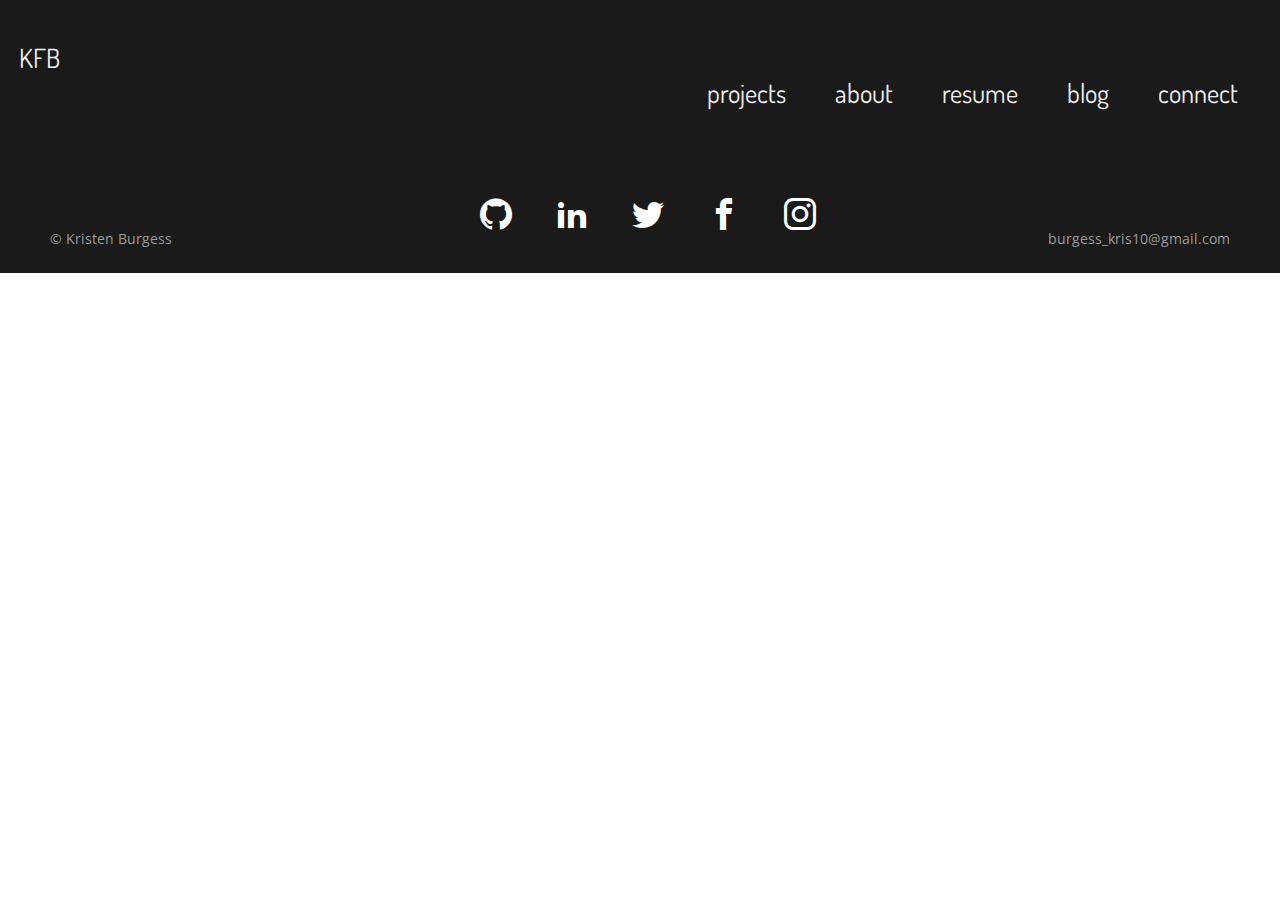
==== index.html @ 85068d54 "Add connect html" ====
<!DOCTYPE html>
<html>
  <head>
    <meta charset="utf-8">
    <title>Kristen Burgess | Home</title>
    <link rel="stylesheet" href="css/reset.css">
    <link rel="stylesheet" type="text/css" href="css/nav.css">
    <link rel="stylesheet" type="text/css" href="css/base.css">
    <link rel="stylesheet" type="text/css" href="css/footer.css">
    <link rel="stylesheet" type="text/css" href="css/index.css">
    <link href="https://fonts.googleapis.com/css?family=Dosis|Lato|Open+Sans|Oswald|Montserrat|Montserrat+Alternates|Raleway|Roboto|Source+Sans+Pro" rel="stylesheet">
  </head>

  <body>
    <header>
      <a href="index.html" ><h2 id="kw-icon">KFB</h2></a>
      <nav class="collapse navbar-collapse" id="my-navbar">
        <ul class="nav navbar-nav">
          <li><a class="projects" href="projects.html">projects</a></li>
          <li><a class="about" href="about.html">about</a></li>
          <li><a class="resume" href="resume.html">resume</a></li>
          <li><a class="blog" href="" target="_blank">blog</a></li>
          <li><a class="connect" href="connect.html#">connect</a></li>
        </ul>
      </nav>
    </header>
<!-- _____________hero/logo_____________ -->

    <section id="hero">
      <a href="about.html" ></a>
    </section>
  </body>

<!-- ______________footer_______________ -->
<footer>
  <ul>
    <li><a href="https://github.com/kristenburgess25" target="_blank"><i class="icon-github"></i></a></li>
    <li><a href="https://www.linkedin.com/in/kristen-burgess-81232279/" target="_blank"><i class="icon-linkedin2"></i></a></li>
    <li><a href="https://twitter.com/kris10_burgess" target="_blank"><i class="icon-twitter"></i></a></li>
    <li><a href="https://www.facebook.com/kristenburgess25" target="_blank"><i class="icon-facebook"></i></a></li>
    <li><a href="https://www.instagram.com/kris10burgess/" target="_blank"><i class="icon-instagram"></i></a></li>
  </ul>
  <p class="copyright">
    &#169; Kristen Burgess
  </p>
  <p class="email">
    burgess_kris10@gmail.com
  </p>
</footer>
</html>
---- css/nav.css ----
header {
  font-family: 'Dosis', sans-serif;
  padding: 19px;
  background-color: #1A1A1A;
  height: 120px;
}

header a {
  text-decoration: none;
  list-style-type: none;
  color: #eeeeee;
  padding: 3px;
  font-size: 165%;
}

h1 {
  display: inline-block;
  text-indent: -9999px;
  width: 10px;
  margin: 10px;
  padding: 21.5px;
}

nav {
  float: right;
  margin-top: -12px;
}

li {
  display: inline-block;
  padding: 20px;
}

.projects:hover {
  color: #faff00;
}

.about:hover {
  color: #ad00ff;
}

.resume:hover {
  color: #00B0EB;
}

.photos:hover {
  color: #f7443a;
}

.blog:hover {
  color: #02B875;
}

.connect:hover {
  color: #36F5AF;
}

@media (max-width: 1030px) {

  header {
    padding: 10px;
    height: 65px;
  }

  header a {
    font-size: 155%;
    padding: 1px;
  }

  li {
    display: inline-block;
    padding: 17px;
  }
}
---- css/base.css ----
body {
  font-family: 'Open Sans', sans-serif;
}
---- css/footer.css ----
@font-face {
    font-family: 'icomoon';
    src: url(../fonts/icomoon.eot);
    src: url(../fonts/icomoon.eot?#iefix) format('embedded-opentype'),
    url(../fonts/icomoon.woff) format('woff'),
    url(../fonts/icomoon.ttf) format('truetype'),
    url(../fonts/icomoon.svg#icomoon) format('svg');
    font-weight: normal;
    font-style: normal;
}

[class^="icon-"]:before,
[class*=" icon-"]:before {
    font-family: 'icomoon';
    font-style: normal;
    speak: none;
    font-weight: normal;
    -webkit-font-smoothing: antialiased;
    font-smoothing: antialiased;
}

/*Footer*/
.icon-github:before {
  content: "\eab0";
}

.icon-linkedin2:before {
  content: "\eaca";
}

.icon-twitter:before {
  content: "\ea96";
}

.icon-facebook:before {
  content: "\ea90";
}

.icon-instagram:before {
  content: "\ea92";
}

footer {
  text-align: center;
  padding: 20px;
  background-color: #1A1A1A;
  height: 75px;
}

footer a {
  color: white;
  font-size: 2em;
  left: 0;
  position: relative;
  align-content: center;
  width: 100%;
  text-decoration: none;
  padding: 25%;
}

/*hover for social media icons:*/
footer li:hover .icon-github {
  color: #634E8B;
}

footer li:hover .icon-linkedin2 {
  color: #1B86BC;
}

footer li:hover .icon-twitter {
  color: #1DA1F2;
}

footer li:hover .icon-facebook {
  color: #3B5998;
}

footer li:hover .icon-instagram {
  color: #FF534A;
}

.copyright {
  color: #9C9C9C;
  font-size: 14px;
  text-align: left;
  float: left;
  margin: -20px 30px;
  display: inline-block;
}

.email {
  color: #9C9C9C;
  font-size: 14px;
  text-align: right;
  float: right;
  margin: -20px 30px;
  display: inline-block;
}

@media (max-width: 1030px) {
  .icon-github:before {
    content: "\eab0";
  }

  .icon-linkedin2:before {
    content: "\eaca";
  }

  .icon-twitter:before {
    content: "\ea96";
  }

  .icon-facebook:before {
    content: "\ea90";
  }

  .icon-instagram:before {
    content: "\ea92";
  }

  footer {
    padding: 10px;
    height: 65px;
  }

  footer a {
    font-size: 170%;
    padding: 1px;
  }

  li {
    display: inline-block;
    padding: 17px;
  }

  .copyright, .email {
    font-size: 12px;
    margin: -15px 30px;
  }
}
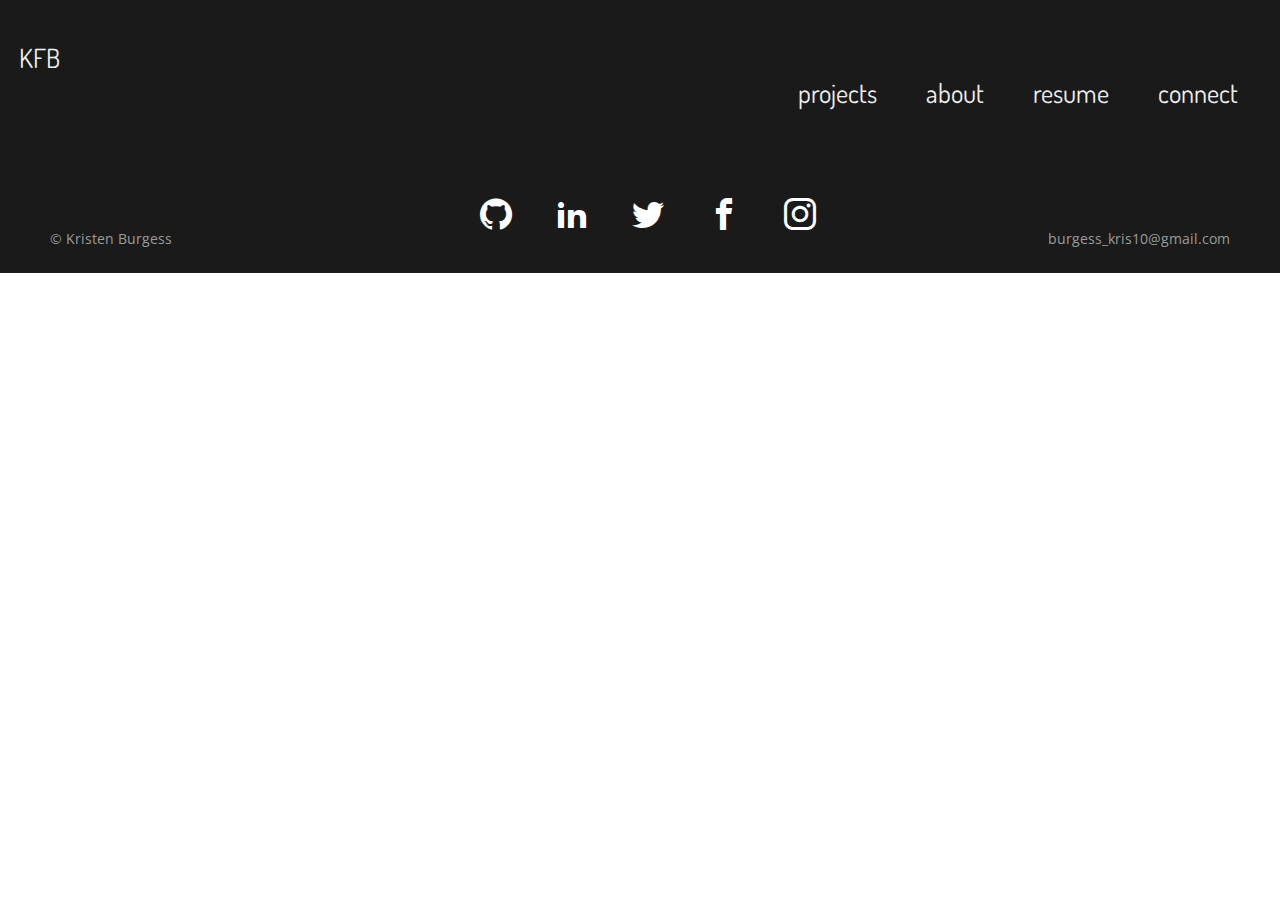
==== commit 110bf09a: "Remove blog from nav" ====
--- a/index.html
+++ b/index.html
@@ -19,7 +19,6 @@
           <li><a class="projects" href="projects.html">projects</a></li>
           <li><a class="about" href="about.html">about</a></li>
           <li><a class="resume" href="resume.html">resume</a></li>
-          <li><a class="blog" href="" target="_blank">blog</a></li>
           <li><a class="connect" href="connect.html#">connect</a></li>
         </ul>
       </nav>
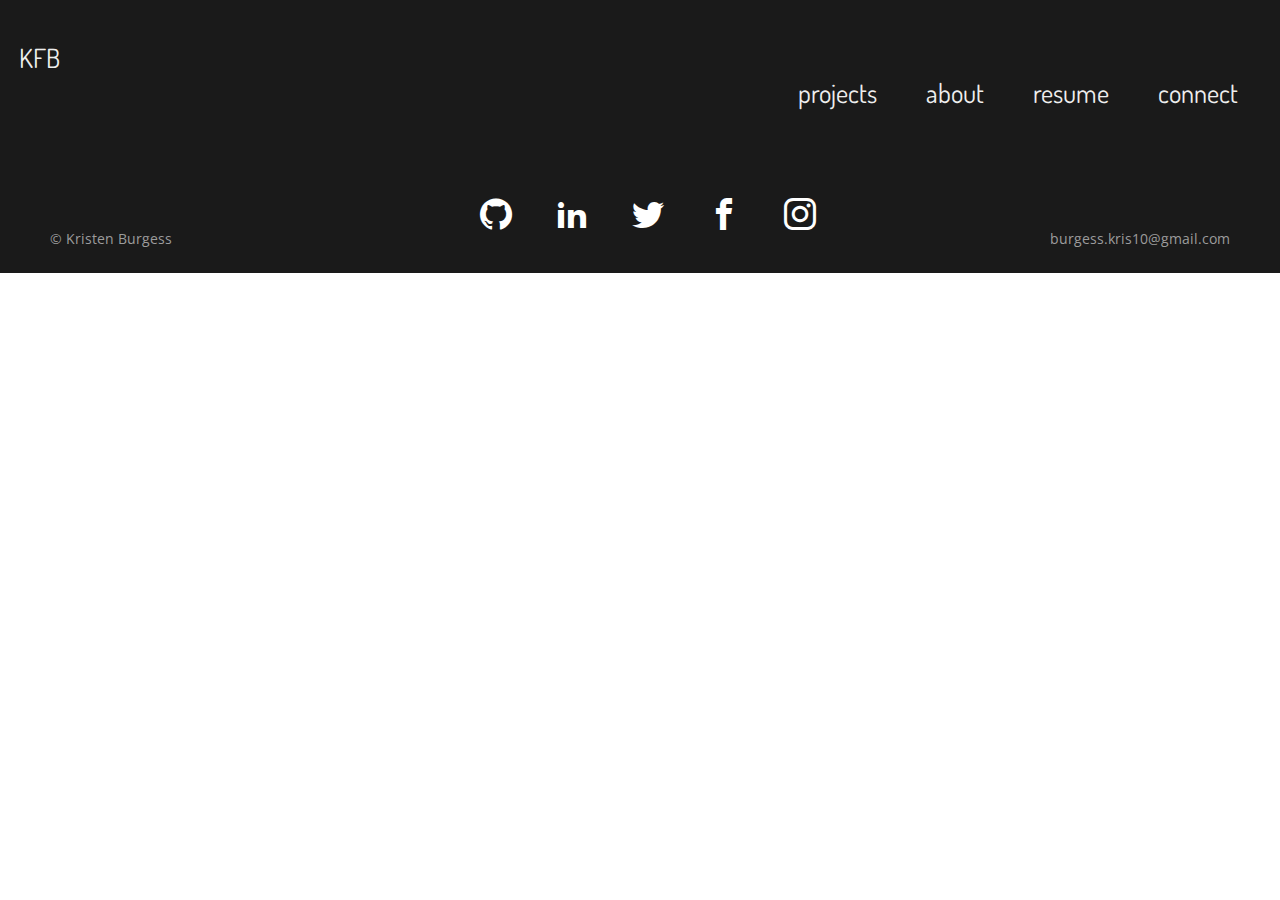
==== commit 0ecee9ed: "Correct email address in footer" ====
--- a/index.html
+++ b/index.html
@@ -43,7 +43,7 @@
     &#169; Kristen Burgess
   </p>
   <p class="email">
-    burgess_kris10@gmail.com
+    burgess.kris10@gmail.com
   </p>
 </footer>
 </html>
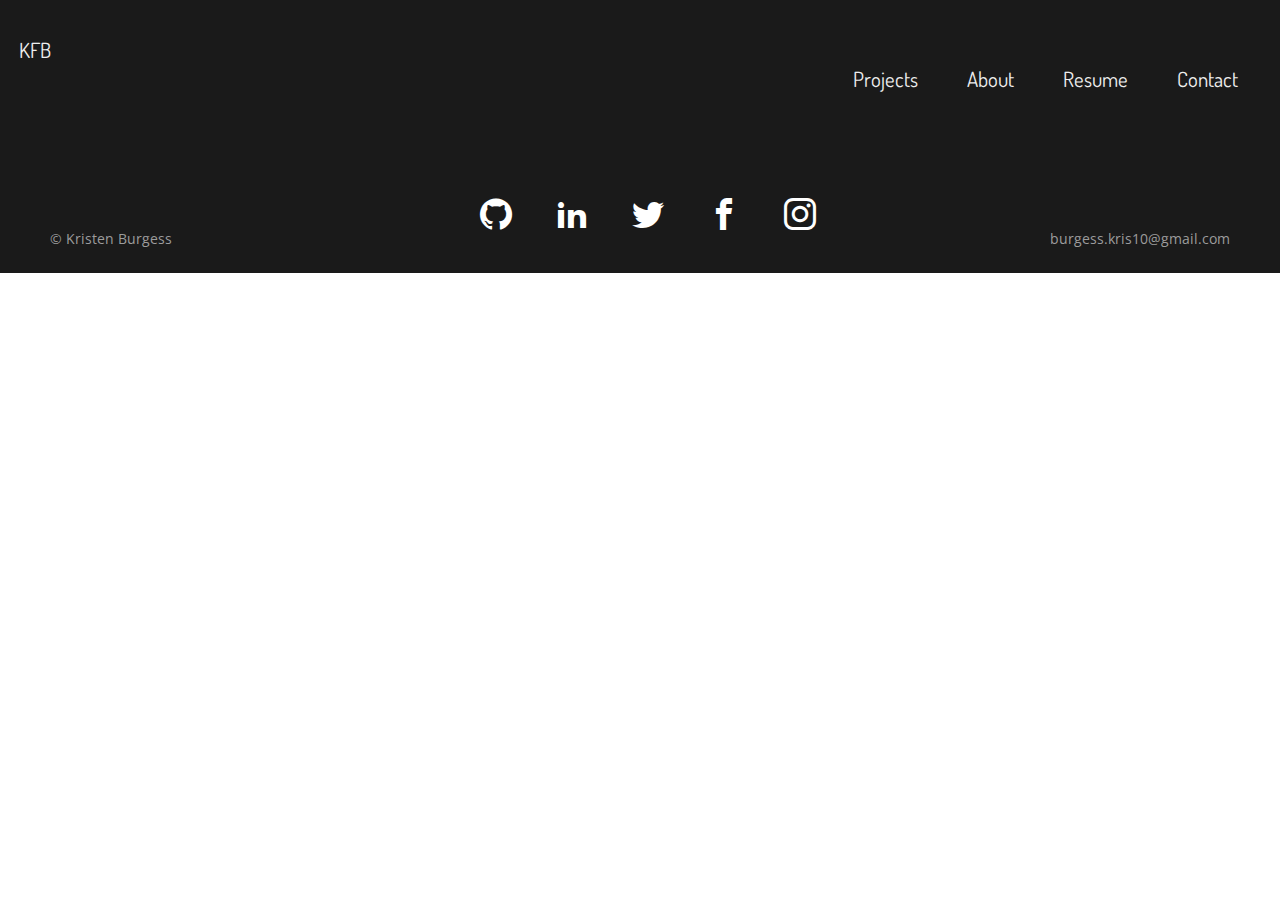
==== commit daf4711e: "Capitalize nav links" ====
--- a/index.html
+++ b/index.html
@@ -16,10 +16,10 @@
       <a href="index.html" ><h2 id="kw-icon">KFB</h2></a>
       <nav class="collapse navbar-collapse" id="my-navbar">
         <ul class="nav navbar-nav">
-          <li><a class="projects" href="projects.html">projects</a></li>
-          <li><a class="about" href="about.html">about</a></li>
-          <li><a class="resume" href="resume.html">resume</a></li>
-          <li><a class="connect" href="connect.html#">connect</a></li>
+          <li><a class="projects" href="projects.html">Projects</a></li>
+          <li><a class="about" href="about.html">About</a></li>
+          <li><a class="resume" href="resume.html">Resume</a></li>
+          <li><a class="connect" href="connect.html#">Contact</a></li>
         </ul>
       </nav>
     </header>
--- a/css/nav.css
+++ b/css/nav.css
@@ -11,7 +11,7 @@
   list-style-type: none;
   color: #eeeeee;
   padding: 3px;
-  font-size: 165%;
+  font-size: 130%;
 }
 
 h1 {
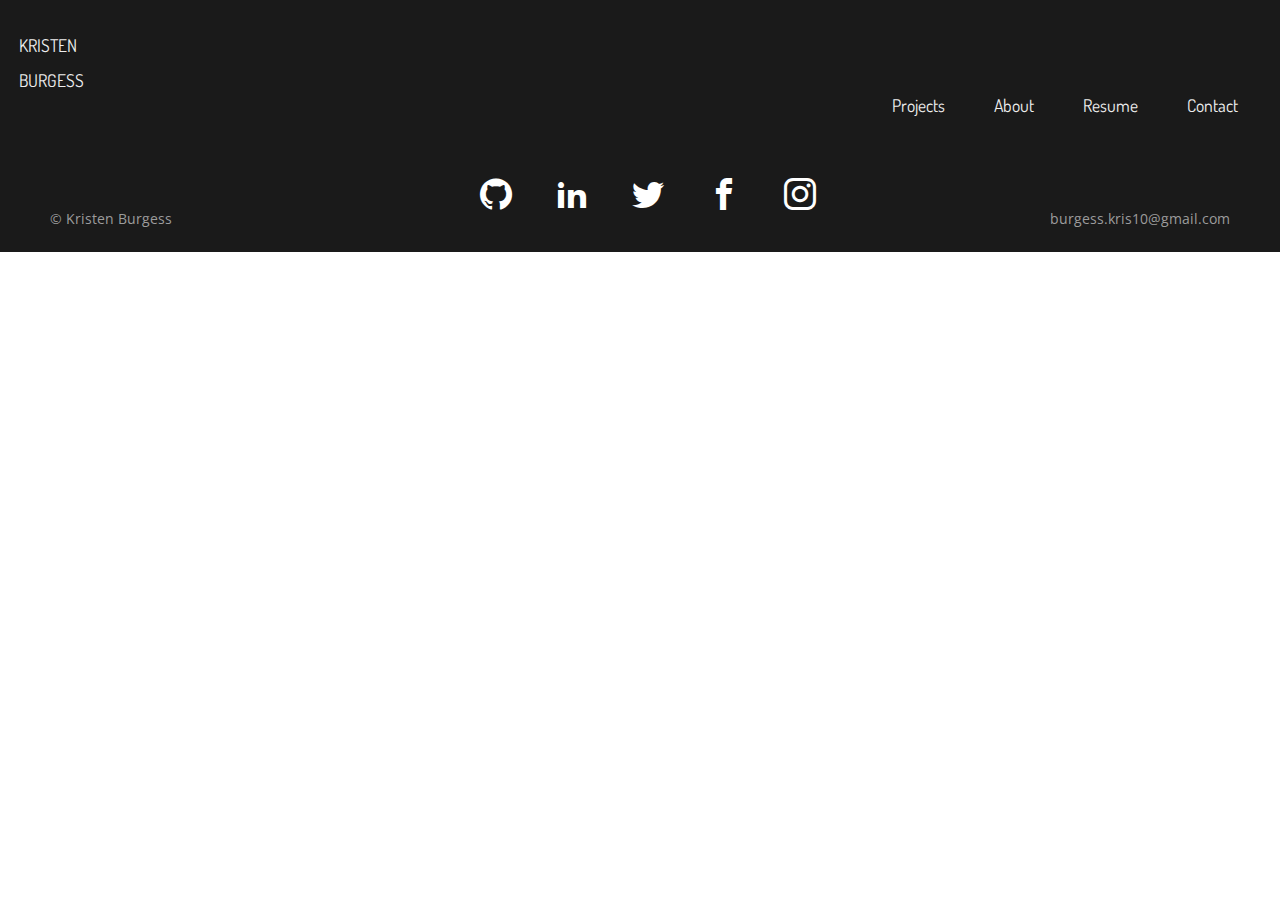
==== commit bd634939: "Car changes" ====
--- a/index.html
+++ b/index.html
@@ -13,7 +13,7 @@
 
   <body>
     <header>
-      <a href="index.html" ><h2 id="kw-icon">KFB</h2></a>
+        <a href="index.html" ><h2 class="logo"> KRISTEN <br> <br> BURGESS </h2></a>
       <nav class="collapse navbar-collapse" id="my-navbar">
         <ul class="nav navbar-nav">
           <li><a class="projects" href="projects.html">Projects</a></li>
--- a/css/nav.css
+++ b/css/nav.css
@@ -3,7 +3,7 @@
   font-family: 'Dosis', sans-serif;
   padding: 19px;
   background-color: #1A1A1A;
-  height: 120px;
+  height: 100px;
 }
 
 header a {
@@ -11,7 +11,7 @@
   list-style-type: none;
   color: #eeeeee;
   padding: 3px;
-  font-size: 130%;
+  font-size: 110%;
 }
 
 h1 {
@@ -44,14 +44,6 @@
   color: #00B0EB;
 }
 
-.photos:hover {
-  color: #f7443a;
-}
-
-.blog:hover {
-  color: #02B875;
-}
-
 .connect:hover {
   color: #36F5AF;
 }
--- a/css/footer.css
+++ b/css/footer.css
@@ -44,7 +44,7 @@
   text-align: center;
   padding: 20px;
   background-color: #1A1A1A;
-  height: 75px;
+  height: fill;
 }
 
 footer a {
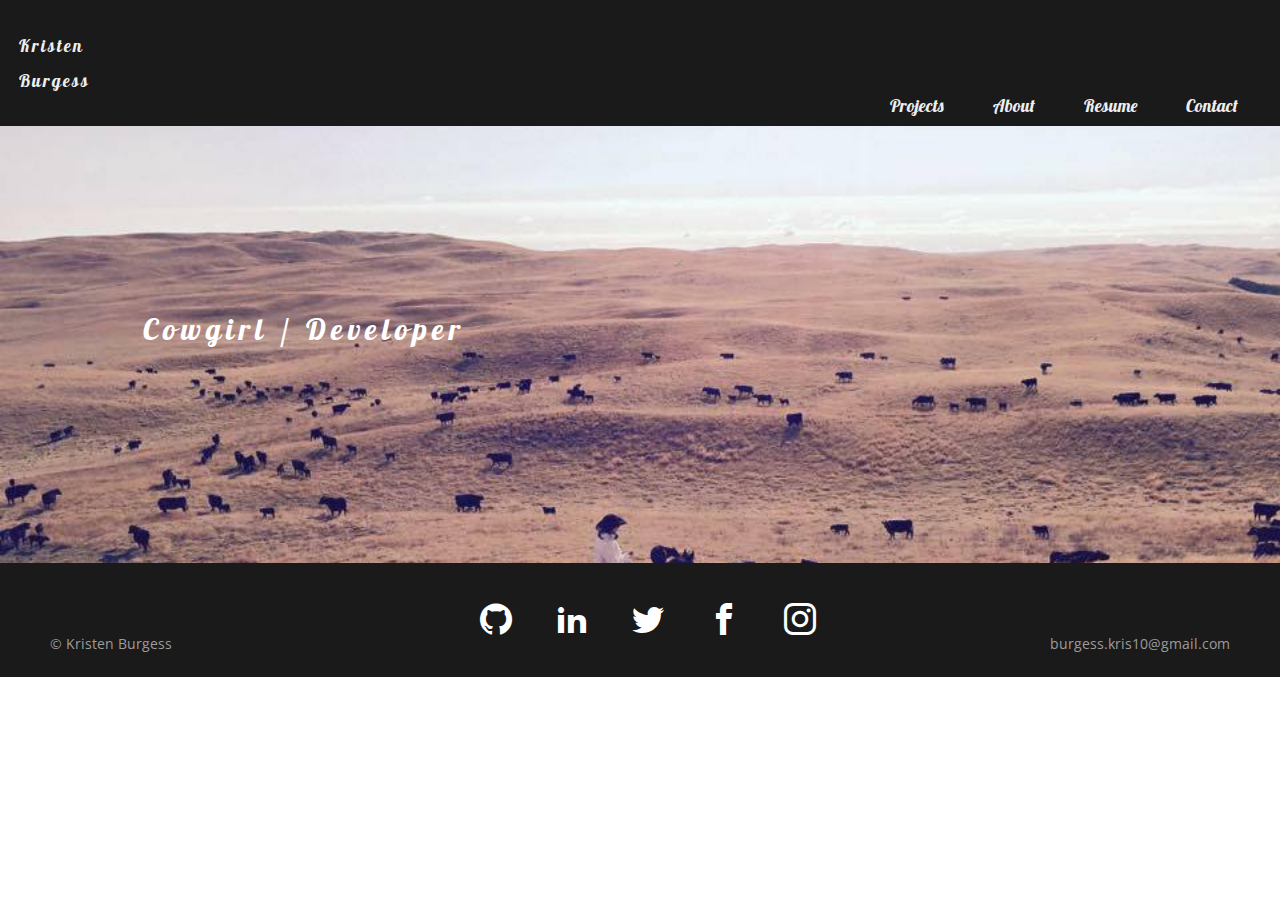
==== commit 8713b41c: "Update fonts, round 1" ====
--- a/index.html
+++ b/index.html
@@ -7,13 +7,13 @@
     <link rel="stylesheet" type="text/css" href="css/nav.css">
     <link rel="stylesheet" type="text/css" href="css/base.css">
     <link rel="stylesheet" type="text/css" href="css/footer.css">
-    <link rel="stylesheet" type="text/css" href="css/index.css">
-    <link href="https://fonts.googleapis.com/css?family=Dosis|Lato|Open+Sans|Oswald|Montserrat|Montserrat+Alternates|Raleway|Roboto|Source+Sans+Pro" rel="stylesheet">
+    <link rel="stylesheet" type="text/css" href="css/home.css">
+    <link href="https://fonts.googleapis.com/css?family=Dosis|Lato|Open+Sans|Oswald|Montserrat|Montserrat+Alternates|Raleway|Roboto|Source+Sans+Pro|Lobster" rel="stylesheet">
   </head>
 
   <body>
     <header>
-        <a href="index.html" ><h2 class="logo"> KRISTEN <br> <br> BURGESS </h2></a>
+        <a href="index.html" ><h2 class="logo"> Kristen <br> <br> Burgess </h2></a>
       <nav class="collapse navbar-collapse" id="my-navbar">
         <ul class="nav navbar-nav">
           <li><a class="projects" href="projects.html">Projects</a></li>
@@ -26,7 +26,11 @@
 <!-- _____________hero/logo_____________ -->
 
     <section id="hero">
-      <a href="about.html" ></a>
+      <h2 id="tagline">
+        <a class="tag" href="about.html">
+         Cowgirl / Developer
+        </a>
+      </h2>
     </section>
   </body>
 
--- a/css/nav.css
+++ b/css/nav.css
@@ -1,9 +1,9 @@
 
 header {
-  font-family: 'Dosis', sans-serif;
+  font-family: 'Lobster', cursive;
   padding: 19px;
   background-color: #1A1A1A;
-  height: 100px;
+  height: 15%;
 }
 
 header a {
@@ -14,12 +14,17 @@
   font-size: 110%;
 }
 
+.logo {
+  font-family: 'Lobster', cursive;
+  letter-spacing: 2px;
+}
+
 h1 {
   display: inline-block;
   text-indent: -9999px;
   width: 10px;
   margin: 10px;
-  padding: 21.5px;
+  /*padding: 21.5px;*/
 }
 
 nav {
@@ -48,20 +53,46 @@
   color: #36F5AF;
 }
 
-@media (max-width: 1030px) {
+@media (max-width: 650px) {
 
   header {
     padding: 10px;
-    height: 65px;
-  }
-
-  header a {
-    font-size: 155%;
-    padding: 1px;
+    height: auto;
   }
 
   li {
-    display: inline-block;
-    padding: 17px;
+    display: block;
+  }
+
+  .logo {
+    visibility: hidden;
   }
 }
+
+@media (max-width: 500px) {
+
+  header {
+    padding: 10px;
+    height: 150px;
+  }
+
+  li {
+    display: block;
+  }
+}
+
+@media (max-width: 500px) {
+
+  header {
+    padding: 10px;
+    height: 150px;
+  }
+
+  li {
+    display: block;
+  }
+
+  .logo {
+    visibility: hidden;
+  }
+}
--- a/css/home.css
+++ b/css/home.css
@@ -0,0 +1,34 @@
+#hero {
+    background: url('../images/hillscows.jpg') no-repeat center center fixed;
+    background-size: cover;
+    text-align: center;
+    padding: 200px 0px;
+    -webkit-background-size: cover;
+    -moz-background-size: cover;
+    -o-background-size: cover;
+    background-size: cover;
+}
+
+
+#tagline {
+  z-index: 1;
+  font-family: 'Lobster', cursive;
+  text-align: center;
+  display: flex;
+  font-size: 30px;
+  letter-spacing: 5px;
+  color: white;
+  line-height: 1.25;
+  margin-left: 10%;
+  margin-top: -30px;
+  padding: 15px;
+}
+
+a, tag {
+  text-decoration: none;
+  color: white;
+}
+
+a:hover {
+  color: crimson;
+}
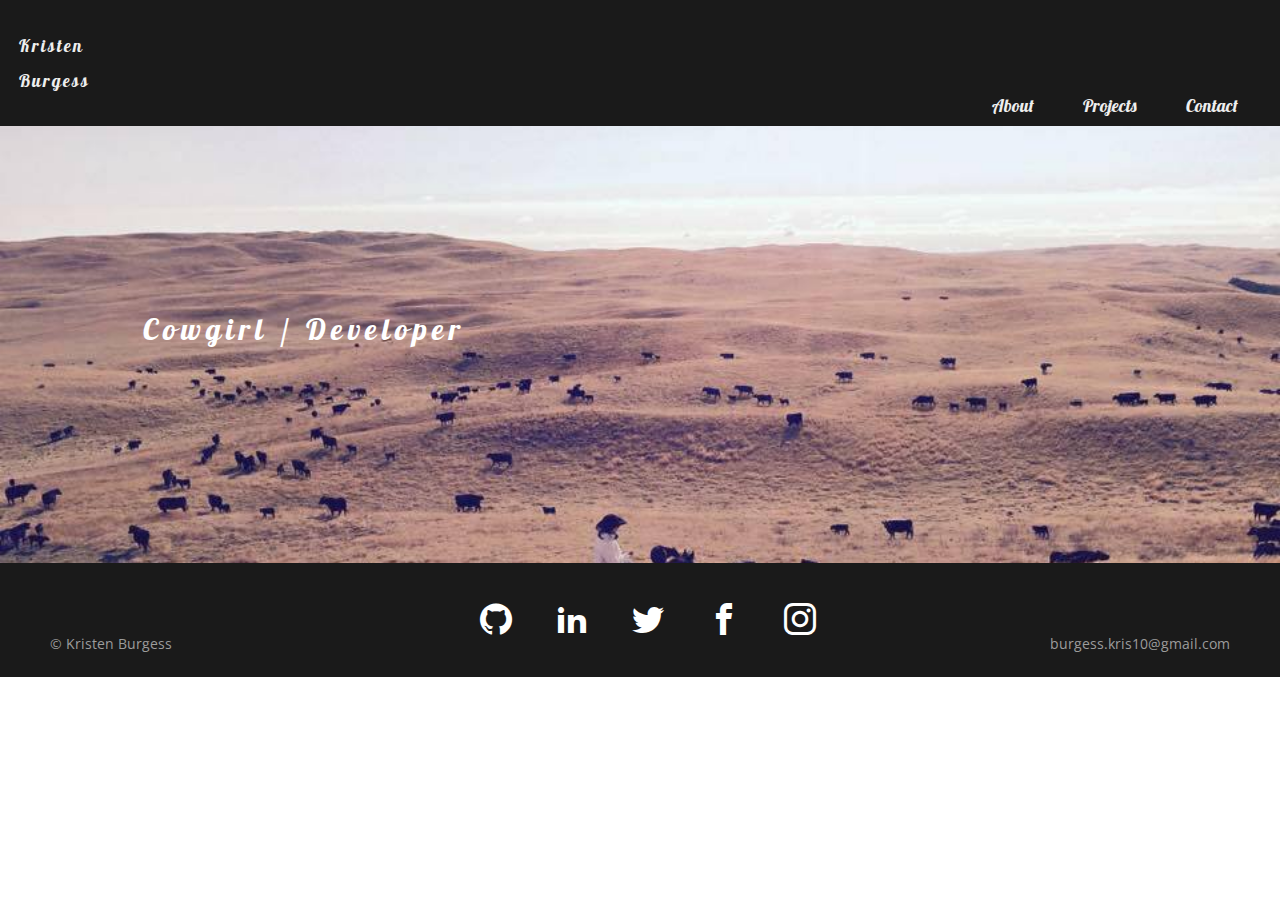
==== commit 6ddc2792: "update project pictures" ====
--- a/index.html
+++ b/index.html
@@ -16,9 +16,8 @@
         <a href="index.html" ><h2 class="logo"> Kristen <br> <br> Burgess </h2></a>
       <nav class="collapse navbar-collapse" id="my-navbar">
         <ul class="nav navbar-nav">
+          <li><a class="about" href="about.html">About</a></li>
           <li><a class="projects" href="projects.html">Projects</a></li>
-          <li><a class="about" href="about.html">About</a></li>
-          <li><a class="resume" href="resume.html">Resume</a></li>
           <li><a class="connect" href="connect.html#">Contact</a></li>
         </ul>
       </nav>
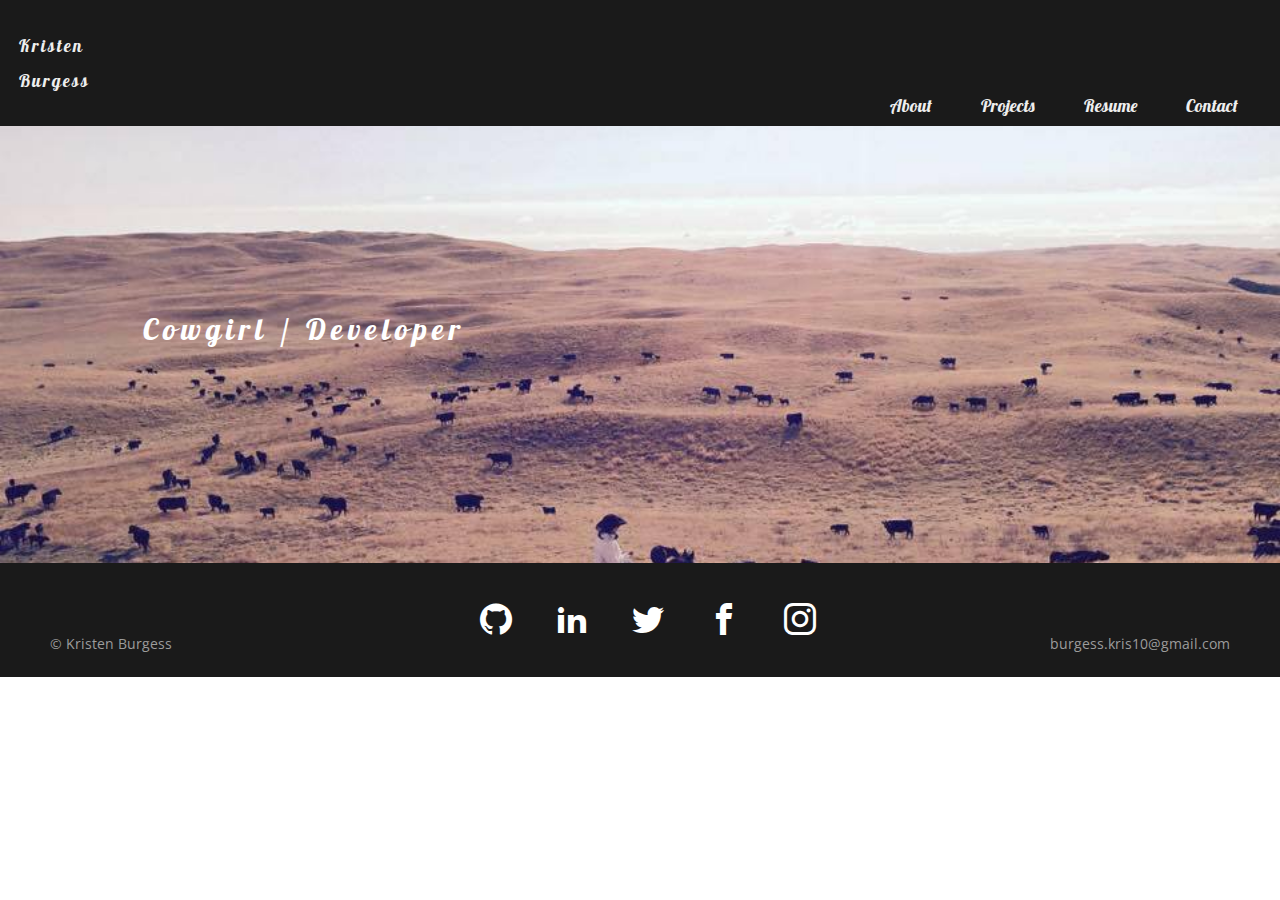
==== commit 3c2513a6: "Add resume" ====
--- a/index.html
+++ b/index.html
@@ -18,6 +18,7 @@
         <ul class="nav navbar-nav">
           <li><a class="about" href="about.html">About</a></li>
           <li><a class="projects" href="projects.html">Projects</a></li>
+          <li><a class="resume" href="resume.html">Resume</a></li>
           <li><a class="connect" href="connect.html#">Contact</a></li>
         </ul>
       </nav>
